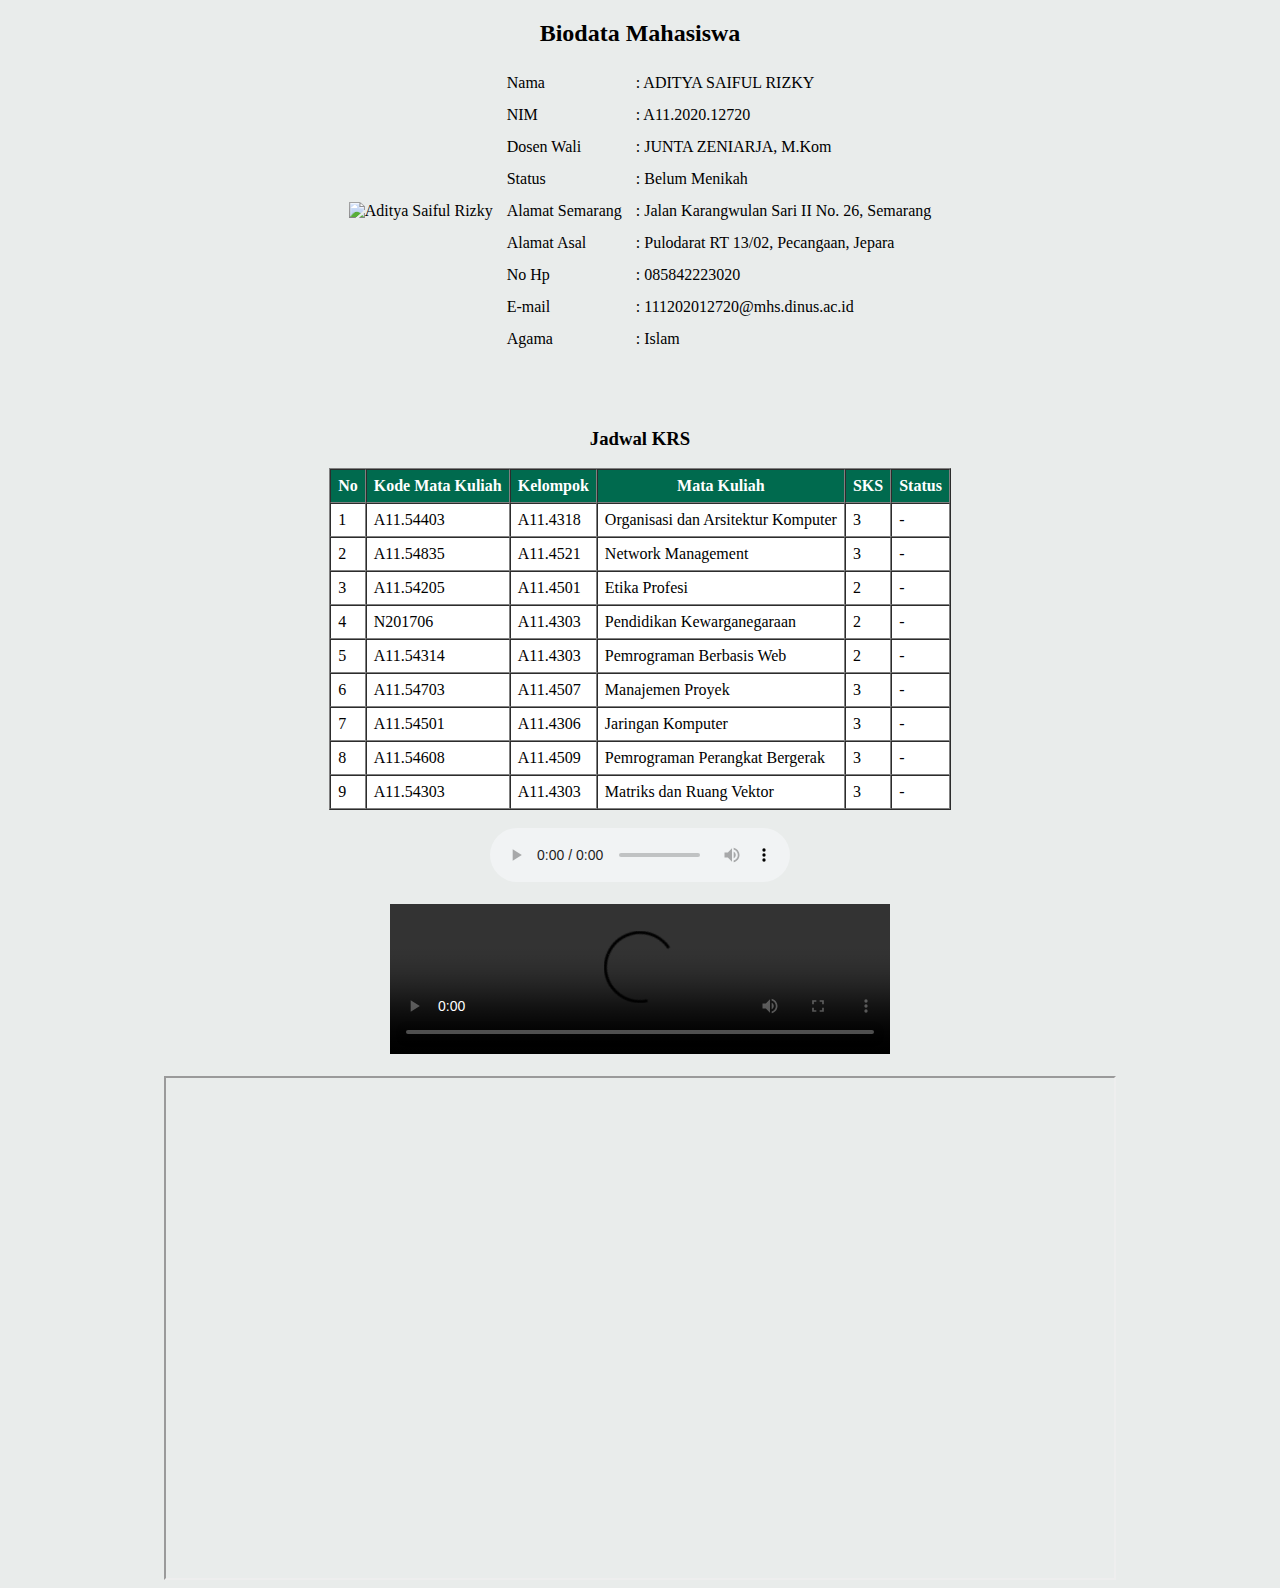
==== repo-minggu3/biodata.html @ c23b8849 "Menambahkan file biodata.html" ====
<!DOCTYPE html>
<html lang="en">
<head>
    <meta charset="UTF-8">
    <meta http-equiv="X-UA-Compatible" content="IE=edge">
    <meta name="viewport" content="width=device-width, initial-scale=1.0">
    <title>Biodata Mahasiswa</title>
</head>
<body bgcolor="#E9ECEB">
    <div align="center">
        <table cellspacing="0" cellpadding="7">
            <tr>
                <h2>Biodata Mahasiswa</h2>
            </tr>
            <tr></tr>
            <tr>
                <td rowspan="10"><img src="assets/photo.jpg" alt="Aditya Saiful Rizky" title="Foto Mahasiswa" height="200px"></td> 
            </tr>
            <tr>
                <td>Nama</td>
                <td>: ADITYA SAIFUL RIZKY</td>
            </tr>
            <tr>
                <td>NIM</td>
                <td>: A11.2020.12720</td>
            </tr>
            <tr>
                <td>Dosen Wali</td>
                <td>: JUNTA ZENIARJA, M.Kom</td>
            </tr>
            <tr>
                <td>Status</td>
                <td>: Belum Menikah</td>
            </tr>
            <tr>
                <td>Alamat Semarang</td>
                <td>: Jalan Karangwulan Sari II No. 26, Semarang</td>
            </tr>
            <tr>
                <td>Alamat Asal</td>
                <td>: Pulodarat RT 13/02, Pecangaan, Jepara</td>
            </tr>
            <tr>
                <td>No Hp</td>
                <td>: 085842223020</td>
            </tr>
            <tr>
                <td>E-mail</td>
                <td>: 111202012720@mhs.dinus.ac.id</td>
            </tr>
            <tr>
                <td>Agama</td>
                <td>: Islam</td>
            </tr>
        </table>
        <br><br><br>

        <table  border="1" cellspacing="0" cellpadding="7" bgcolor="white">
            <thead bgcolor="#006A4E" color="white"><font color="white"></font>
                <tr>
                    <h3>Jadwal KRS</h3>
                </tr>
                <th><font color="white">No</font></th>
                <th><font color="white">Kode Mata Kuliah</font></th>
                <th><font color="white">Kelompok</font></th>
                <th><font color="white">Mata Kuliah</font></th>
                <th><font color="white">SKS</font></th>
                <th><font color="white">Status</font></th>
            </thead>
            <tbody>
                <tr>
                    <td>1</td>
                    <td>A11.54403</td>
                    <td>A11.4318</td>
                    <td>Organisasi dan Arsitektur Komputer</td>
                    <td>3</td>
                    <td>-</td>
                </tr>
                <tr>
                    <td>2</td>
                    <td>A11.54835</td>
                    <td>A11.4521</td>
                    <td>Network Management</td>
                    <td>3</td>
                    <td>-</td>
                </tr>
                <tr>
                    <td>3</td>
                    <td>A11.54205</td>
                    <td>A11.4501</td>
                    <td>Etika Profesi</td>
                    <td>2</td>
                    <td>-</td>
                </tr>
                <tr>
                    <td>4</td>
                    <td>N201706</td>
                    <td>A11.4303</td>
                    <td>Pendidikan Kewarganegaraan</td>
                    <td>2</td>
                    <td>-</td>
                </tr>
                <tr>
                    <td>5</td>
                    <td>A11.54314</td>
                    <td>A11.4303</td>
                    <td>Pemrograman Berbasis Web</td>
                    <td>2</td>
                    <td>-</td>
                </tr>
                <tr>
                    <td>6</td>
                    <td>A11.54703</td>
                    <td>A11.4507</td>
                    <td>Manajemen Proyek</td>
                    <td>3</td>
                    <td>-</td>
                </tr>
                <tr>
                    <td>7</td>
                    <td>A11.54501</td>
                    <td>A11.4306</td>
                    <td>Jaringan Komputer</td>
                    <td>3</td>
                    <td>-</td>
                </tr>
                <tr>
                    <td>8</td>
                    <td>A11.54608</td>
                    <td>A11.4509</td>
                    <td>Pemrograman Perangkat Bergerak</td>
                    <td>3</td>
                    <td>-</td>
                </tr>
                <tr>
                    <td>9</td>
                    <td>A11.54303</td>
                    <td>A11.4303</td>
                    <td>Matriks dan Ruang Vektor</td>
                    <td>3</td>
                    <td>-</td>
                </tr>
            </tbody>
        </table> 
    </div><br>

    <center>
        <audio src="assets/music.mp3" controls></audio><br><br>
        <video src="assets/dpmfikudinus.mp4" controls width="500px"></video><br><br>
        <iframe src="https://dpm.fik.dinus.ac.id/" frameborder="1" width="75%" height="500px" style="display: block"></iframe>
    </center>
</body>
</html>
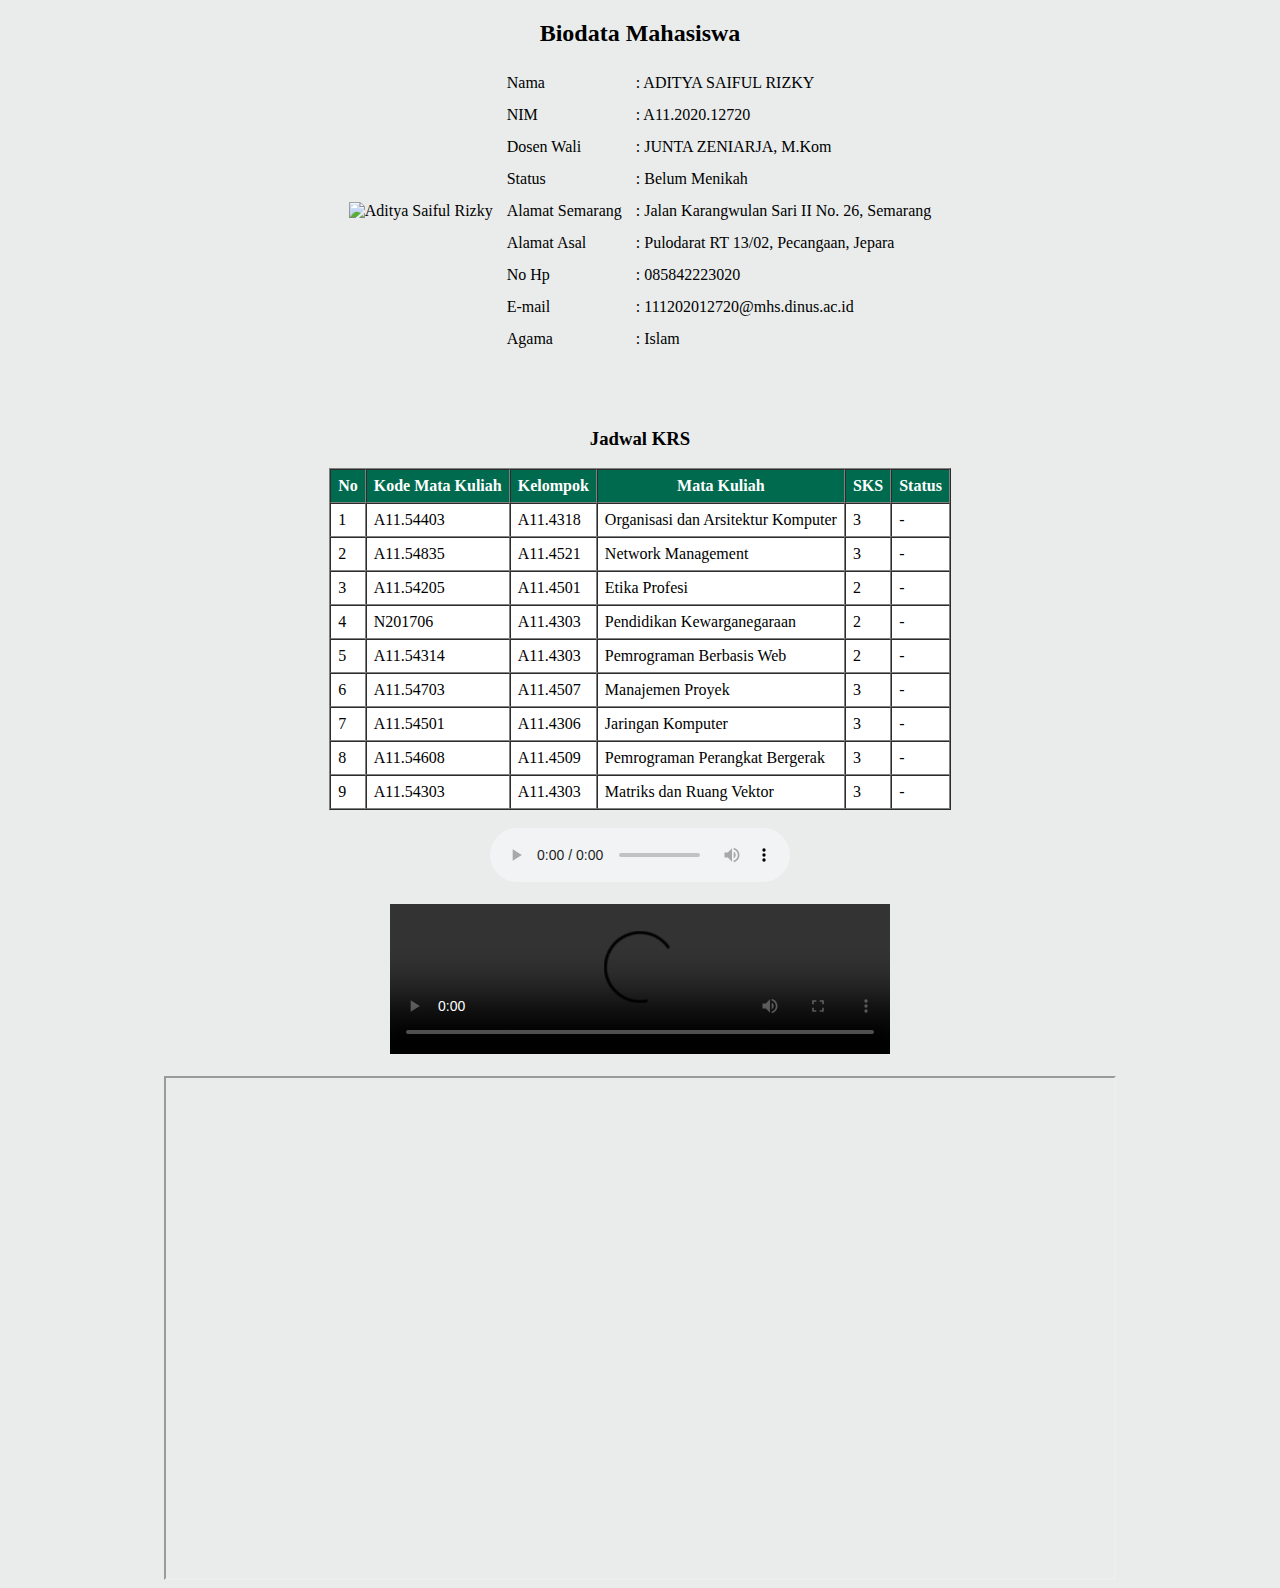
==== commit 9db4c51e: "Update biodata.html" ====
--- a/repo-minggu3/biodata.html
+++ b/repo-minggu3/biodata.html
@@ -14,7 +14,7 @@
             </tr>
             <tr></tr>
             <tr>
-                <td rowspan="10"><img src="assets/photo.jpg" alt="Aditya Saiful Rizky" title="Foto Mahasiswa" height="200px"></td> 
+                <td rowspan="10"><img src="photo.jpg" alt="Aditya Saiful Rizky" title="Foto Mahasiswa" height="200px"></td> 
             </tr>
             <tr>
                 <td>Nama</td>
@@ -145,9 +145,9 @@
     </div><br>
 
     <center>
-        <audio src="assets/music.mp3" controls></audio><br><br>
-        <video src="assets/dpmfikudinus.mp4" controls width="500px"></video><br><br>
+        <audio src="music.mp3" controls></audio><br><br>
+        <video src="dpmfikudinus.mp4" controls width="500px"></video><br><br>
         <iframe src="https://dpm.fik.dinus.ac.id/" frameborder="1" width="75%" height="500px" style="display: block"></iframe>
     </center>
 </body>
-</html>+</html>
